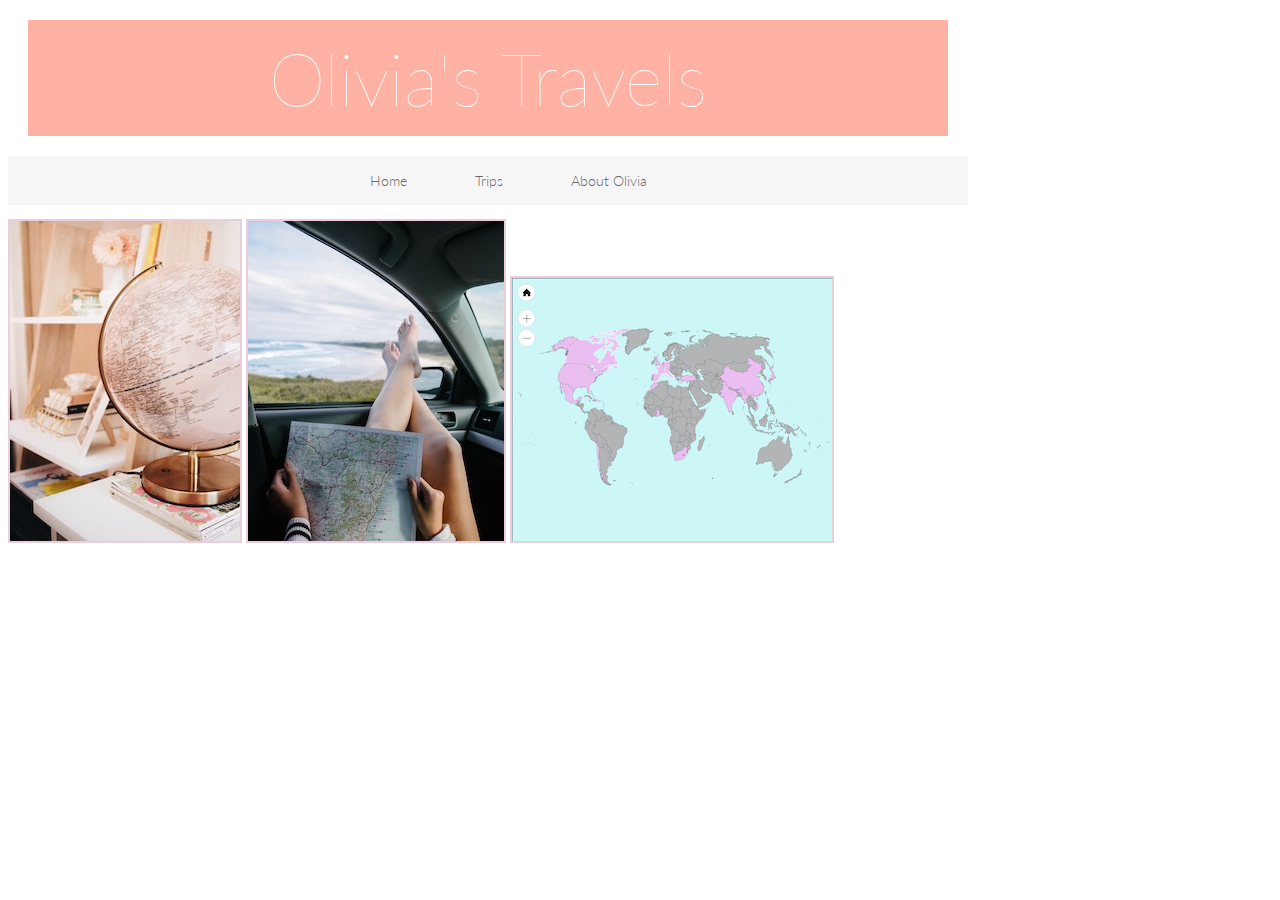
==== index.html @ 3209b541 "maps" ====
<!DOCTYPE html>
<html lang="en">
  <head>
    <meta charset="UTF-8"/>
    <title>Liv for the Trip</title>
    <link href="css/style.css" rel="stylesheet"/>
    <link href="https://fonts.googleapis.com/css?family=Lato:100,300|Raleway:300&display=swap" rel="stylesheet"/>
  </head>

  <body>
    <header>
      <h1>Olivia's Travels</h1>
      <nav>
        <ul>
          <li><a href="home.html">Home</a></li>
          <li><a href="trips.html">Trips</a></li>
          <li><a href="about.html">About Olivia</a></li>
        </ul>
      </nav>
    </header>

    <main>
      <section>
        <img src="img/globe.jpg" alt="Globe"/>
        <img src="img/map.jpg" alt="Map"/>
        <img src="img/mapchart.jpg" alt="WhereIvebeen"/>
      </section>

      <section>
      <!-- three images of traveling -->
      </section>
    </main>
  </body>
</html>
---- css/style.css ----
body {
  max-width: 960px;
}
h1 {
  text-align: center;
  color: white;
  font-size: 72px;
  font-family: 'Lato', sans-serif;
  font-weight: 100;
  background-color: rgba(255,99,71,0.5);
  width: auto;
  padding: 15px;
  margin: 20px;

}
/* Nav bar styling */
nav ul {
  list-style-type: none;
  background-color: rgb(220,220,220,.25);
  text-align: center;
  overflow: hidden;
  margin: 50px:s

}
nav li,a{
  display: inline-block;
  text-align: center;
  color:rgb(105,105,105);
  padding: 8px 16px;
  text-decoration: none;
  font-family: 'Lato', sans-serif;
  font-weight: 300;
}
nav a:hover {
  background-color: rgb(240,128,128, 0.3);
  color: rgb(118, 114, 116);
}
nav a:active {
  background-color: rgb(240,128,128, 1);
}
nav a:visited{
color:rgb(105,105,105);
}
a:hover{
  background-color: rgb(240,128,128, 0.3);
  color: rgb(118, 114, 116);
}
a:active{
background-color: rgb(240,128,128, 1);

}
a:visited{
 color: rgb(240,128,128, 1);
}
footer {
  background-color: rgba(250,99,71,0.1);
  color: #222;
  padding: 20px;
  text-align: center;
  margin-top: 2px;
}
h2 {
  font-size: 60px;
  text-align: center;
  font-family: 'Lato', sans-serif;
  font-weight: 100;
  color: #222;
  background-color: rgba(255,99,71,0.2);
}
h3 {
  font-family: 'Raleway', sans-serif;
  font-weight: 400;
  font-size: 20px;
  text-align: center;
}
p,li, ul, h4{
  font-family: 'Raleway', sans-serif;
  font-weight: 400;
  font-size: 14px;
  text-align: center;
}
strong{
  font-style: italic;
}
article{
  text-align: center;
  padding: 10px;
  margin: 20px;
}
li,ul{
  list-style-type: none;
  list-style-position: inherit;
  text-decoration: center;
}
img{
display: inline-flex;
  border-radius: 0;
  border: 2px solid #E9CEDC;

}
#displayed {
  grid-area:me;
  align-items: center;

}
#displayed1{
  grid-area: run;
  align-items: center;

}
#displayed2{
  height: 50%;
  width: 100%;
  align-items: center;
}
#displayed3{
  grid-area: tulips;
  align-items: center;
}

.grid{
display: grid;
grid-template-columns: auto;
grid-template-rows: 420px;
grid-template-areas:
"run me tulips";
grid-gap: 10px;
}
/*About*/
.about{
  text-align: center;
}
.about li{
  font-size: 20px;
}
/*Education*/
.UM {
  grid-area: UM;
  background-color: rgb(248, 244, 246);
  text-align: center;
}
.SAS{
  grid-area: SAS;
  text-align: center;
}
.HS {
  grid-area: HS;
  background-color: rgb(248, 244, 246);
}
.education{
display: grid;
grid-template-columns: auto;
grid-template-rows: auto;
grid-template-areas:
"UM SAS HS";
grid-gap: 20px;

}
/*Experience*/
.BJ {
  grid-area: BJ;
}
.dining{
  grid-area:dining;
  background-color: rgb(248, 244, 246);
}
.splash{
  grid-area: splash;
}
.blueh{
  grid-area: blueh;
  background-color: rgb(248, 244, 246);
  text-overflow: clip;

}
.ciee{
  grid-area:ciee;
}
.experience{
  display: grid;
  grid-template-columns: 185px 185px 190px 185px 185px;
  grid-template-rows: auto;
  grid-template-areas:
  "BJ dining splash blueh ciee";
  grid-gap: 10px;
  padding: 10px;
  overflow: hidden;
  white-space: normal;

}
/*Skills*/
.tech{
  grid-area: tech;
  background-color: rgb(248, 244, 246);

}
.lang{
  grid-area: lang;

}
.skills{
  display: grid;
  grid-template-columns: 1fr 1fr;
  grid-template-rows: auto;
  grid-template-areas:
  "tech lang";
  grid-gap: 20px;
}
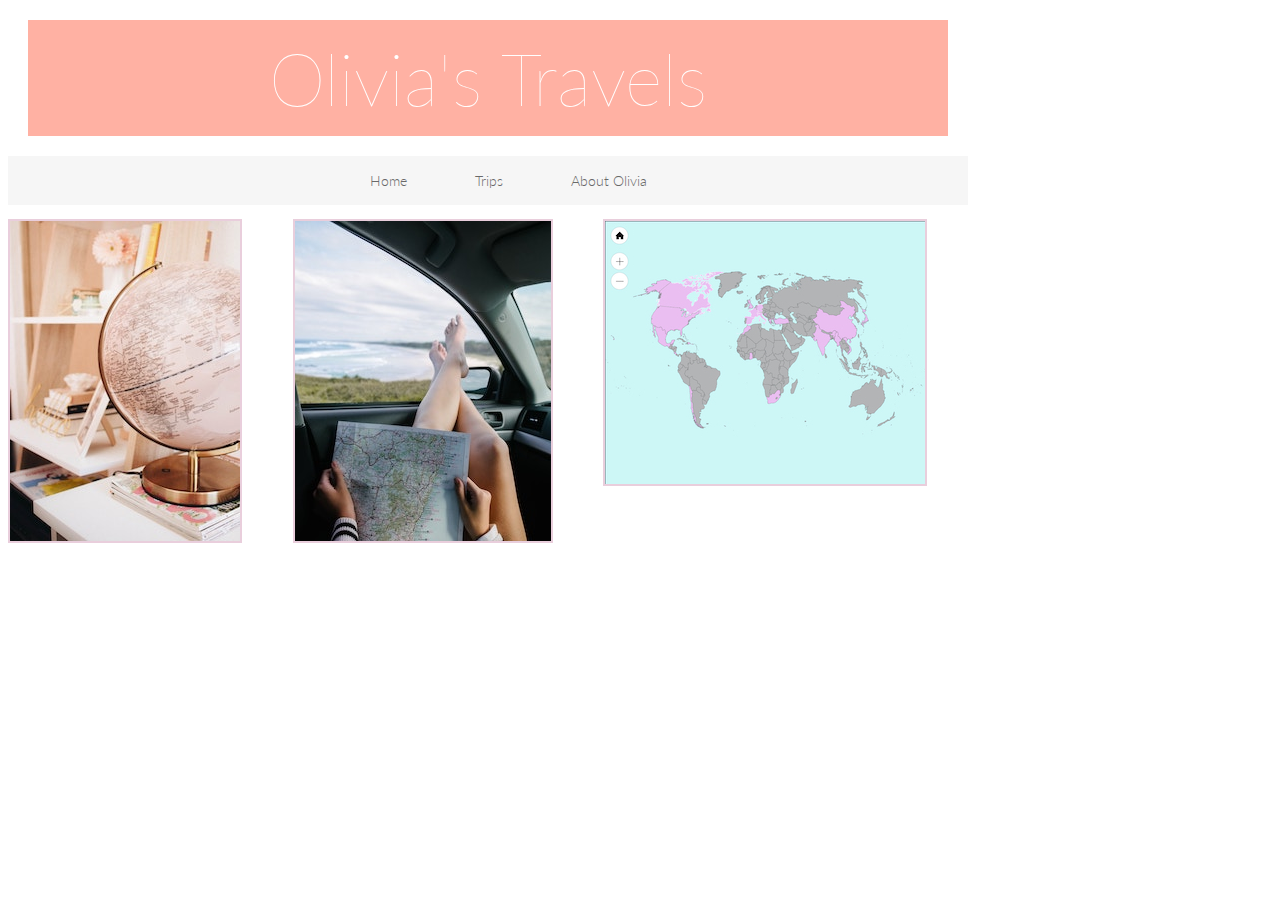
==== commit 1cc303cc: "m" ====
--- a/index.html
+++ b/index.html
@@ -20,15 +20,12 @@
     </header>
 
     <main>
-      <section>
+      <section class="gridw3pics">
         <img src="img/globe.jpg" alt="Globe"/>
         <img src="img/map.jpg" alt="Map"/>
         <img src="img/mapchart.jpg" alt="WhereIvebeen"/>
       </section>
 
-      <section>
-      <!-- three images of traveling -->
-      </section>
     </main>
   </body>
 </html>
--- a/css/style.css
+++ b/css/style.css
@@ -96,7 +96,15 @@
 display: inline-flex;
   border-radius: 0;
   border: 2px solid #E9CEDC;
-
+}
+
+.gridw3pics {
+  display: grid;
+  grid-template-columns: auto;
+  grid-template-rows: 420px;
+  grid-template-areas:
+  "Globe WhereIvebeen Map";
+  grid-gap: 10px;
 }
 #displayed {
   grid-area:me;
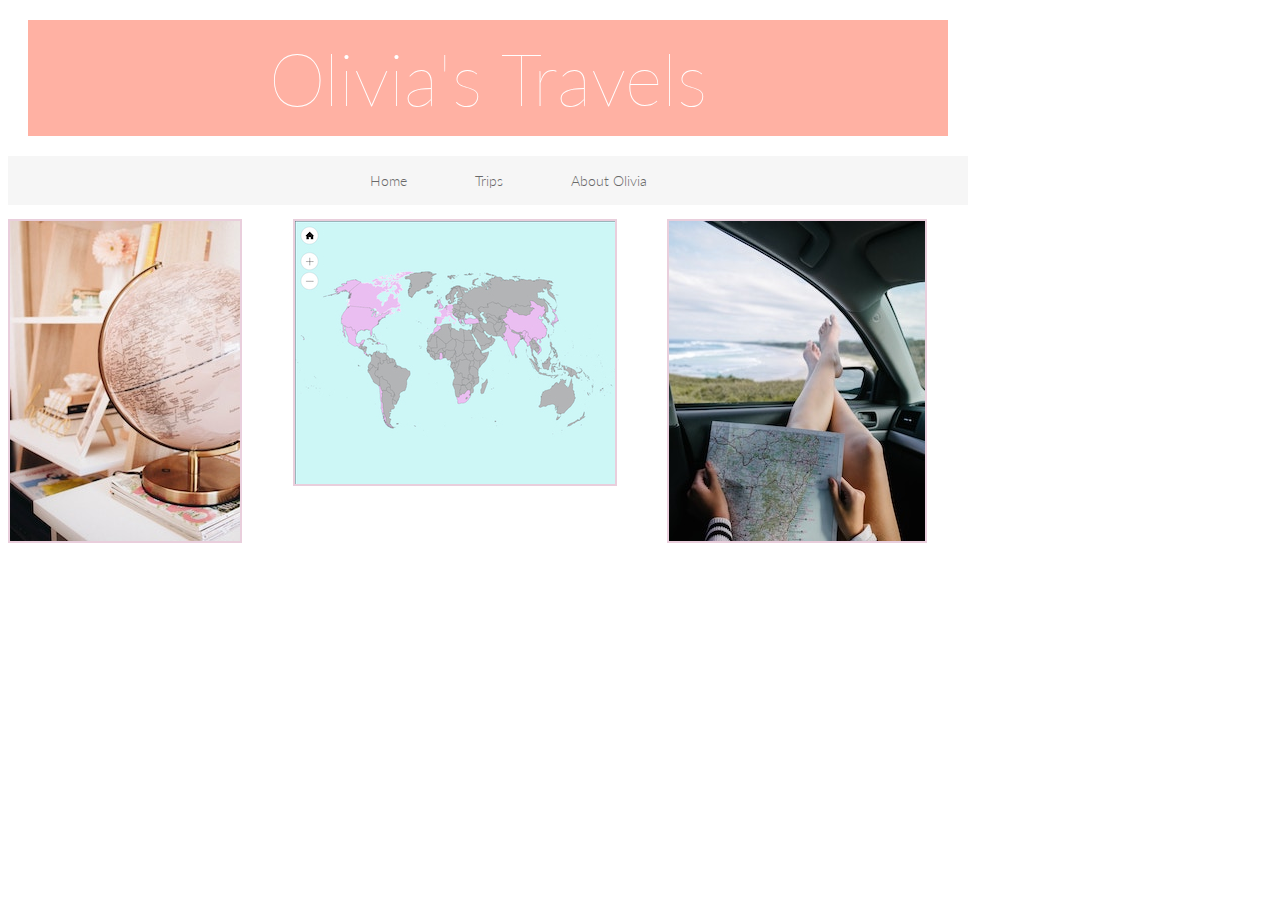
==== commit e383af28: "um" ====
--- a/index.html
+++ b/index.html
@@ -22,8 +22,8 @@
     <main>
       <section class="gridw3pics">
         <img src="img/globe.jpg" alt="Globe"/>
+        <img src="img/mapchart.jpg" alt="WhereIvebeen"/>
         <img src="img/map.jpg" alt="Map"/>
-        <img src="img/mapchart.jpg" alt="WhereIvebeen"/>
       </section>
 
     </main>
--- a/css/style.css
+++ b/css/style.css
@@ -106,6 +106,7 @@
   "Globe WhereIvebeen Map";
   grid-gap: 10px;
 }
+
 #displayed {
   grid-area:me;
   align-items: center;
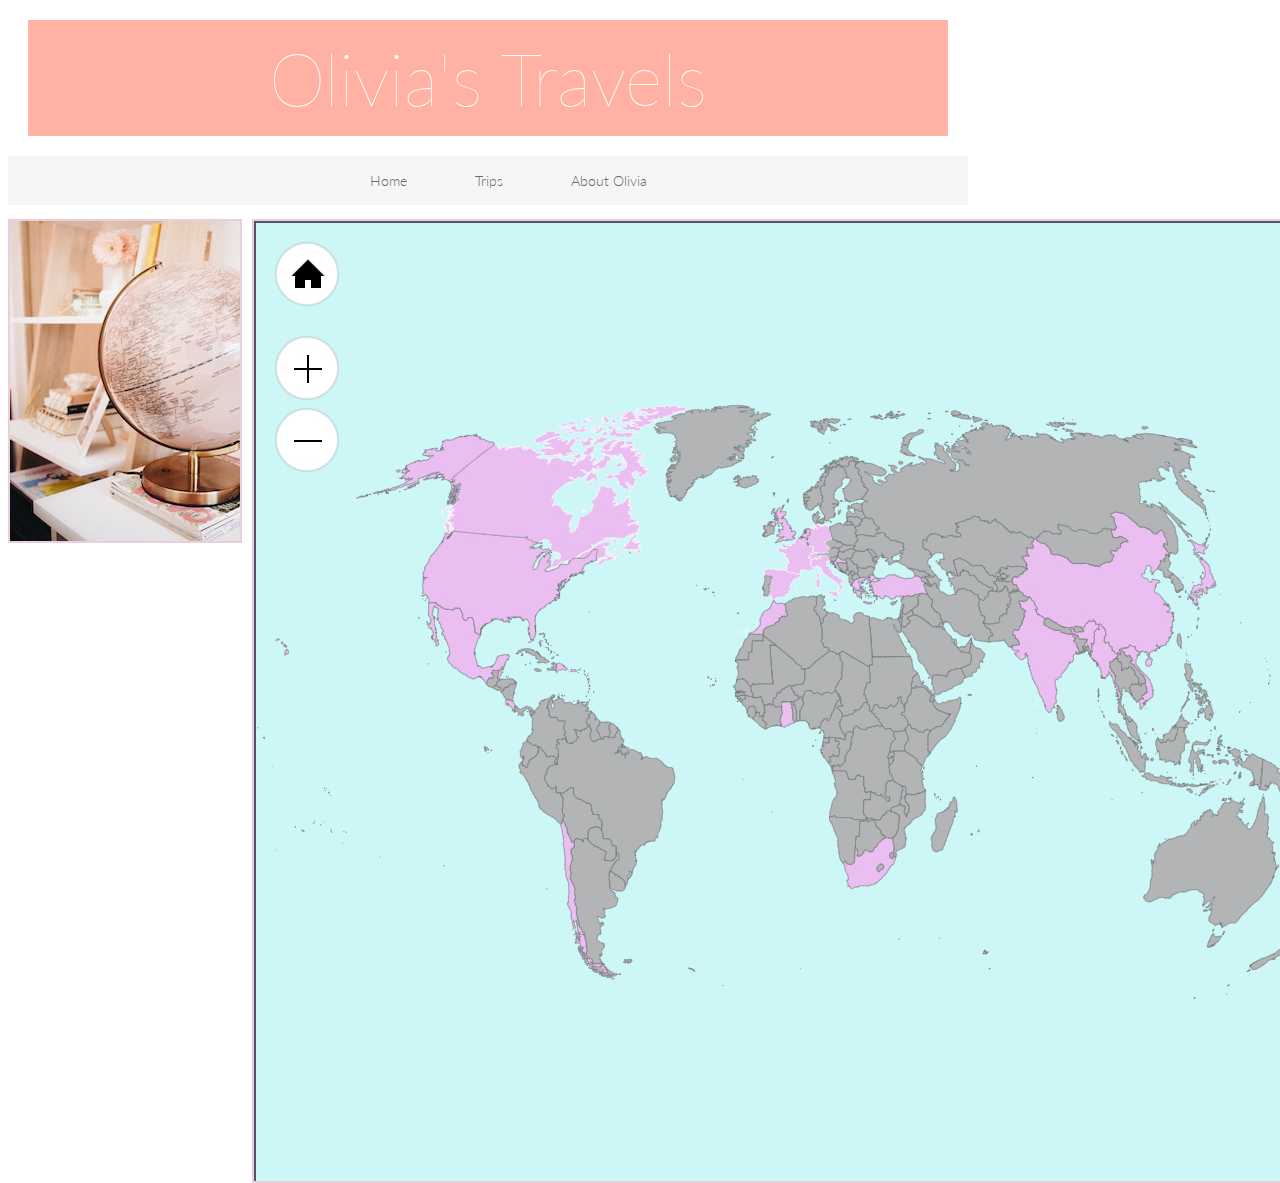
==== commit c3d43fe0: "crop" ====
--- a/index.html
+++ b/index.html
@@ -22,7 +22,7 @@
     <main>
       <section class="gridw3pics">
         <img src="img/globe.jpg" alt="Globe"/>
-        <img src="img/mapchart.jpg" alt="WhereIvebeen"/>
+        <img src="img/mapchartcopy.jpg" alt="WhereIvebeen"/>
         <img src="img/map.jpg" alt="Map"/>
       </section>
 
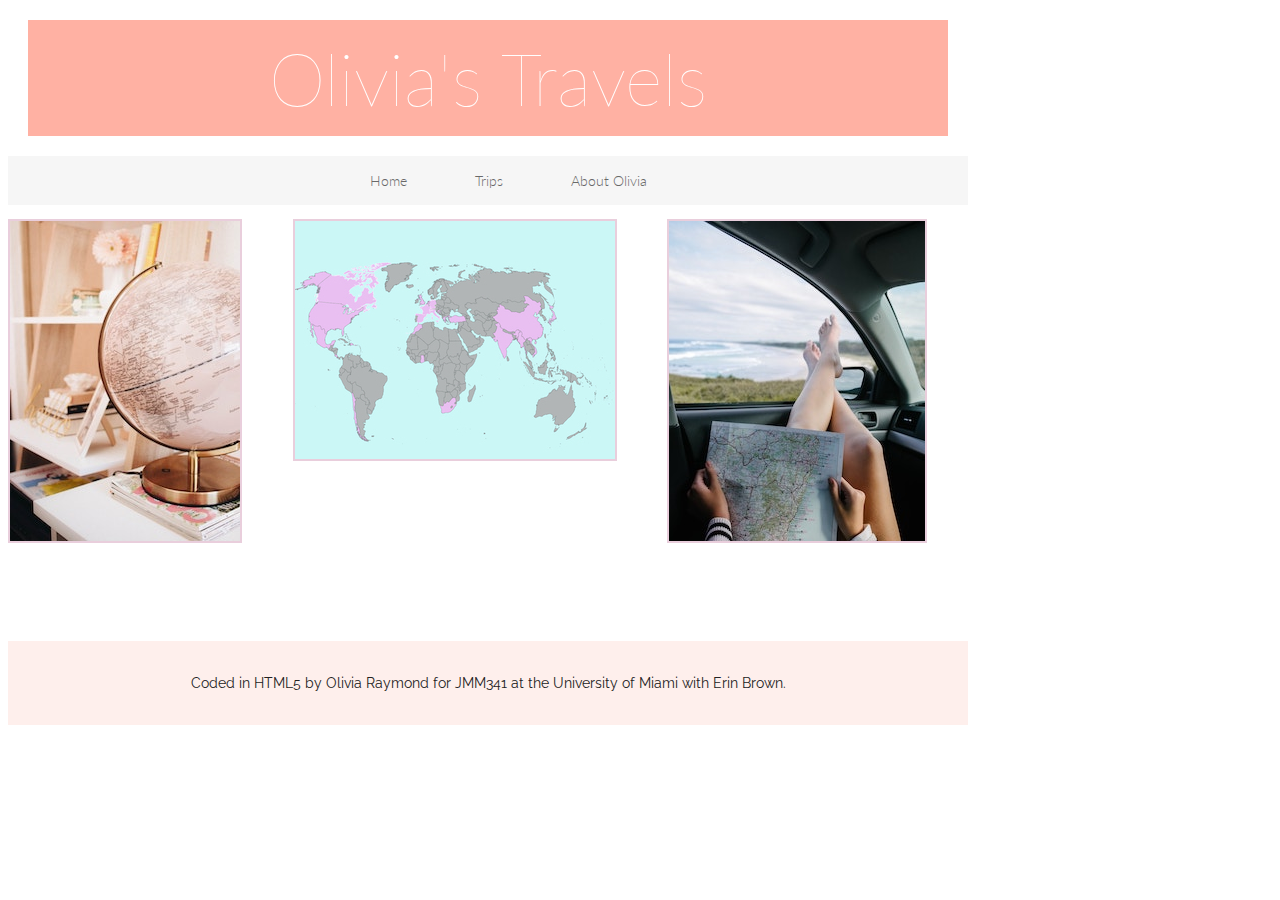
==== commit b6fd99bb: "k" ====
--- a/index.html
+++ b/index.html
@@ -12,7 +12,7 @@
       <h1>Olivia's Travels</h1>
       <nav>
         <ul>
-          <li><a href="home.html">Home</a></li>
+          <li><a href="index.html">Home</a></li>
           <li><a href="trips.html">Trips</a></li>
           <li><a href="about.html">About Olivia</a></li>
         </ul>
@@ -27,5 +27,10 @@
       </section>
 
     </main>
+
+    <footer>
+      <p>Coded in HTML5 by Olivia Raymond for JMM341 at the University of Miami with Erin Brown.<p>
+    </footer>
+
   </body>
 </html>
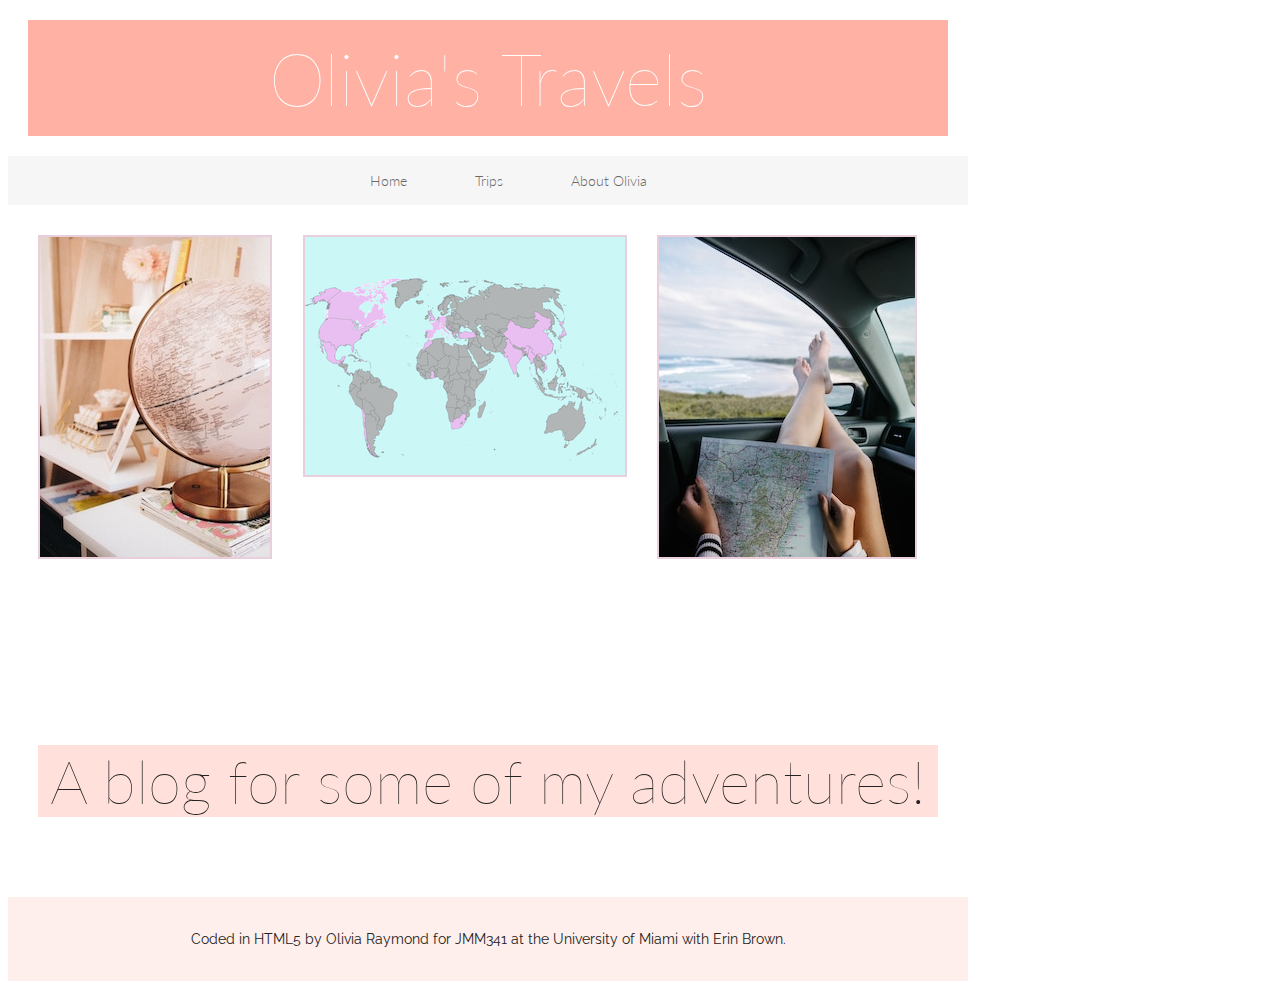
==== commit 62628a8f: "push" ====
--- a/index.html
+++ b/index.html
@@ -20,10 +20,17 @@
     </header>
 
     <main>
-      <section class="gridw3pics">
-        <img src="img/globe.jpg" alt="Globe"/>
-        <img src="img/mapchartcopy.jpg" alt="WhereIvebeen"/>
-        <img src="img/map.jpg" alt="Map"/>
+      <section>
+        <article class="gridw3pics">
+          <img src="img/globe.jpg" alt="Globe"/>
+          <img src="img/mapchartcopy.jpg" alt="WhereIvebeen"/>
+          <img src="img/map.jpg" alt="Map"/>
+        </article>
+
+        <article>
+          <h2>A blog for some of my adventures!</h2>
+        </article>
+
       </section>
 
     </main>
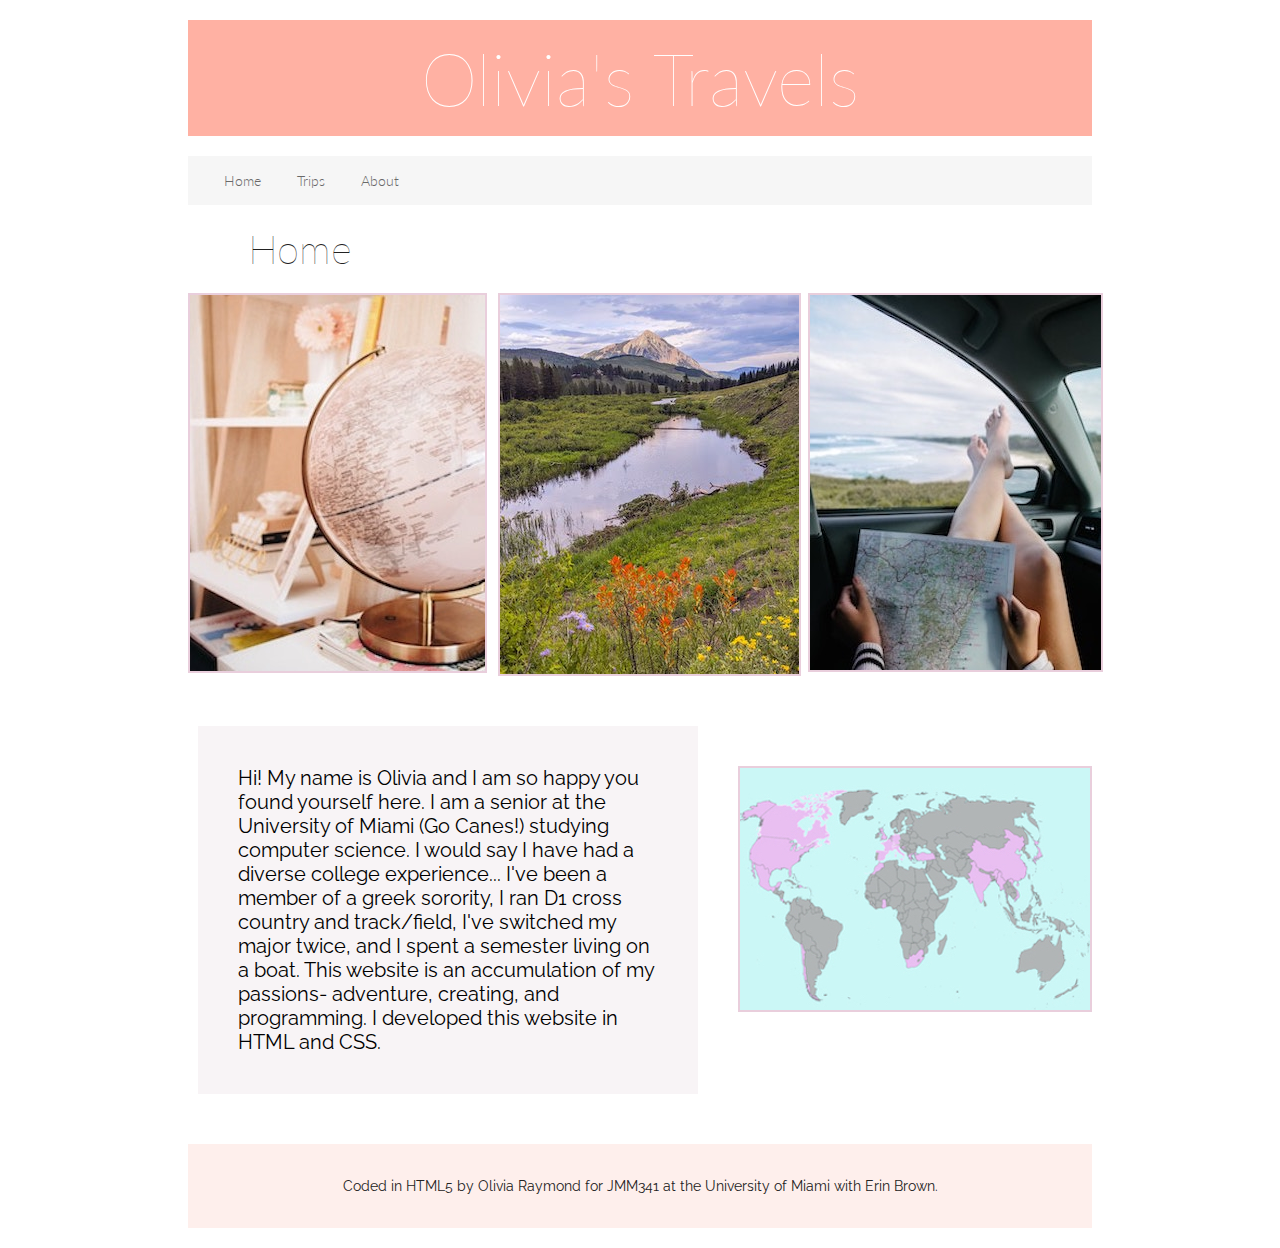
==== commit 4e5d551e: "all" ====
--- a/index.html
+++ b/index.html
@@ -5,6 +5,8 @@
     <title>Liv for the Trip</title>
     <link href="css/style.css" rel="stylesheet"/>
     <link href="https://fonts.googleapis.com/css?family=Lato:100,300|Raleway:300&display=swap" rel="stylesheet"/>
+
+
   </head>
 
   <body>
@@ -14,21 +16,26 @@
         <ul>
           <li><a href="index.html">Home</a></li>
           <li><a href="trips.html">Trips</a></li>
-          <li><a href="about.html">About Olivia</a></li>
+          <li><a href="resume.html">About</a></li>
         </ul>
+
       </nav>
     </header>
 
     <main>
       <section>
+        <h2>Home</h2>
         <article class="gridw3pics">
-          <img src="img/globe.jpg" alt="Globe"/>
-          <img src="img/mapchartcopy.jpg" alt="WhereIvebeen"/>
-          <img src="img/map.jpg" alt="Map"/>
+          <img id="Globe" src="img/globe.jpg" alt="Globe"/>
+          <img id="Map" src="img/map.jpg" alt="Map"/>
+          <img id="CB" src="img/cb.jpg" alt="cb"/>
         </article>
-
-        <article>
-          <h2>A blog for some of my adventures!</h2>
+        <article id ="secondgrid">
+          <aside>
+            <img id ="WhereIvebeen" src="img/mapchartcopy.jpg" alt="WhereIvebeen"/>
+            <!-- <p id="caption">Where I have been in the world!</p> -->
+          </aside>
+          <p id= "bio"> Hi! My name is Olivia and I am so happy you found yourself here. I am a senior at the University of Miami (Go Canes!) studying computer science. I would say I have had a diverse college experience... I've been a member of a greek sorority, I ran D1 cross country and track/field, I've switched my major twice, and I spent a semester living on a boat. This website is an accumulation of my passions- adventure, creating, and programming. I developed this website in HTML and CSS.</p>
         </article>
 
       </section>
@@ -39,5 +46,6 @@
       <p>Coded in HTML5 by Olivia Raymond for JMM341 at the University of Miami with Erin Brown.<p>
     </footer>
 
+
   </body>
 </html>
--- a/css/style.css
+++ b/css/style.css
@@ -1,5 +1,6 @@
-body {
-  max-width: 960px;
+html {
+  max-width:960px;
+  margin: auto;
 }
 h1 {
   text-align: center;
@@ -17,16 +18,17 @@
 nav ul {
   list-style-type: none;
   background-color: rgb(220,220,220,.25);
-  text-align: center;
+  text-align: left;
   overflow: hidden;
-  margin: 50px:s
+  margin: 20px;
+  padding-left: 20px;
 
 }
 nav li,a{
   display: inline-block;
   text-align: center;
   color:rgb(105,105,105);
-  padding: 8px 16px;
+  padding: 8px;
   text-decoration: none;
   font-family: 'Lato', sans-serif;
   font-weight: 300;
@@ -52,45 +54,66 @@
 a:visited{
  color: rgb(240,128,128, 1);
 }
+
 footer {
   background-color: rgba(250,99,71,0.1);
   color: #222;
-  padding: 20px;
-  text-align: center;
-  margin-top: 2px;
-}
+  padding-top: 20px;
+  padding-bottom: 20px;
+  text-align: center;
+  margin: 20px;
+
+}
+
 h2 {
+  font-size: 40px;
+  text-align: left;
+  padding-left: 70px;
+  font-family: 'Lato', sans-serif;
+  color: #222;
+  font-family: 'Lato', sans-serif;
+  font-weight: 100;
+  margin: 10px;
+  margin-bottom: 20px;
+}
+ #experience, #skills, #education {
   font-size: 60px;
   text-align: center;
   font-family: 'Lato', sans-serif;
   font-weight: 100;
   color: #222;
   background-color: rgba(255,99,71,0.2);
-}
+  margin: 20px;
+  padding-left: 0;
+}
+
 h3 {
   font-family: 'Raleway', sans-serif;
   font-weight: 400;
   font-size: 20px;
   text-align: center;
 }
+/* #SAS{
+  padding;
+} */
 p,li, ul, h4{
   font-family: 'Raleway', sans-serif;
   font-weight: 400;
   font-size: 14px;
-  text-align: center;
+  /* text-align: center; */
 }
 strong{
   font-style: italic;
 }
 article{
-  text-align: center;
+  /* text-align: */
   padding: 10px;
   margin: 20px;
 }
 li,ul{
   list-style-type: none;
   list-style-position: inherit;
-  text-decoration: center;
+  /* text-decoration: center; */
 }
 img{
 display: inline-flex;
@@ -98,14 +121,12 @@
   border: 2px solid #E9CEDC;
 }
 
-.gridw3pics {
-  display: grid;
-  grid-template-columns: auto;
-  grid-template-rows: 420px;
-  grid-template-areas:
-  "Globe WhereIvebeen Map";
-  grid-gap: 10px;
-}
+#caption {
+  font-family: 'Raleway', sans-serif;
+  font-weight: 400;
+  font-size: 9px;
+}
+
 
 #displayed {
   grid-area:me;
@@ -118,7 +139,7 @@
 
 }
 #displayed2{
-  height: 50%;
+  height: 40%;
   width: 100%;
   align-items: center;
 }
@@ -134,23 +155,19 @@
 grid-template-areas:
 "run me tulips";
 grid-gap: 10px;
-}
-/*About*/
-.about{
-  text-align: center;
-}
-.about li{
-  font-size: 20px;
-}
+padding-left: 20px;
+margin-top: 30px;
+}
+
 /*Education*/
 .UM {
   grid-area: UM;
   background-color: rgb(248, 244, 246);
-  text-align: center;
+  /* text-align: center; */
 }
 .SAS{
   grid-area: SAS;
-  text-align: center;
+  /* text-align: center; */
 }
 .HS {
   grid-area: HS;
@@ -163,8 +180,8 @@
 grid-template-areas:
 "UM SAS HS";
 grid-gap: 20px;
-
-}
+}
+
 /*Experience*/
 .BJ {
   grid-area: BJ;
@@ -180,7 +197,6 @@
   grid-area: blueh;
   background-color: rgb(248, 244, 246);
   text-overflow: clip;
-
 }
 .ciee{
   grid-area:ciee;
@@ -191,27 +207,265 @@
   grid-template-rows: auto;
   grid-template-areas:
   "BJ dining splash blueh ciee";
-  grid-gap: 10px;
+  /* grid-gap: 0px; */
   padding: 10px;
   overflow: hidden;
   white-space: normal;
-
-}
+}
+
 /*Skills*/
 .tech{
   grid-area: tech;
   background-color: rgb(248, 244, 246);
-
-}
-.lang{
+}
+.about{
+  grid-area: about;
+  background-color: rgb(248, 244, 246);
+}
+.lang {
   grid-area: lang;
-
 }
 .skills{
   display: grid;
-  grid-template-columns: 1fr 1fr;
+  grid-template-columns: 1fr 1fr 1fr;
   grid-template-rows: auto;
   grid-template-areas:
-  "tech lang";
+  "tech lang about";
   grid-gap: 20px;
 }
+
+.gridw3pics {
+  display: grid;
+  grid-template-columns: 300px 300px 300px;
+  grid-template-rows: auto;
+  width: 940px;
+  grid-row-gap: 40px;
+  grid-column-gap: 10px;
+  padding: 0px;
+}
+
+#Globe{
+  grid-column-start: 1;
+  grid-column-end: 2;
+  grid-row: 1;
+}
+#CB{
+  grid-column-start: 2;
+  grid-column-end: 3;
+  grid-row: 1;
+}
+
+#Map{
+  grid-column-start: 3;
+  grid-column-end: 4;
+  grid-row: 1;
+}
+#secondgrid{
+  display: grid;
+  grid-template-columns: 500px 200px;
+  grid-template-rows: auto;
+  grid-template-areas:
+  "bio WhereIvebeen";
+}
+#WhereIvebeen{
+  grid-area: WhereIvebeen;
+  margin: 40px;
+  margin-right: 10px;
+  margin-top: 60px;
+  }
+#bio{
+  grid-area: bio;
+  background-color: rgb(248, 244, 246);
+  padding: 40px;
+  font-size: 20px;
+}
+#gridoftrips{
+display: grid;
+/* grid-template-columns: 2, 1fr;
+grid-template-rows: 2, 1fr; */
+width: 960px;
+/* height: 100vh; */
+}
+
+/* .container {
+  display: -ms-grid;
+  display: grid;
+  -ms-grid-rows: (1fr)[2];
+      grid-template-rows: repeat(2, 1fr);
+  -ms-grid-columns: (1fr)[4];
+      grid-template-columns: repeat(4, 1fr);
+  width: 100vw;
+  height: 100vh;
+}
+
+@media screen and (max-width: 60em) {
+  .container {
+    -ms-grid-rows: (1fr)[4];
+        grid-template-rows: repeat(4, 1fr);
+  }
+}
+
+.grid-1 {
+  -ms-grid-column: 1;
+      grid-column-start: 1;
+  grid-column-end: 3;
+  -ms-grid-row: 1;
+      grid-row: 1;
+}
+
+@media screen and (max-width: 60em) {
+  .grid-1 {
+    -ms-grid-column: 1;
+        grid-column-start: 1;
+    grid-column-end: 5;
+    -ms-grid-row: 1;
+        grid-row: 1;
+  }
+}
+
+.grid-2 {
+  -ms-grid-column: 3;
+      grid-column-start: 3;
+  grid-column-end: 5;
+  -ms-grid-row: 1;
+      grid-row: 1;
+}
+
+@media screen and (max-width: 60em) {
+  .grid-2 {
+    -ms-grid-column: 1;
+        grid-column-start: 1;
+    grid-column-end: 5;
+    -ms-grid-row: 2;
+        grid-row: 2;
+  }
+}
+
+.grid-3 {
+  -ms-grid-column: 1;
+      grid-column-start: 1;
+  grid-column-end: 3;
+  -ms-grid-row: 2;
+      grid-row: 2;
+}
+
+@media screen and (max-width: 60em) {
+  .grid-3 {
+    -ms-grid-column: 1;
+        grid-column-start: 1;
+    grid-column-end: 5;
+    -ms-grid-row: 3;
+        grid-row: 3;
+  }
+}
+
+.grid-4 {
+  -ms-grid-column: 3;
+      grid-column-start: 3;
+  grid-column-end: 5;
+  -ms-grid-row: 2;
+      grid-row: 2;
+}
+
+@media screen and (max-width: 60em) {
+  .grid-4 {
+    -ms-grid-column: 1;
+        grid-column-start: 1;
+    grid-column-end: 5;
+    -ms-grid-row: 4;
+        grid-row: 4;
+  }
+}
+
+.callout {
+  margin: 0;
+} */
+
+#tripsas{
+  grid-column-start: 1;
+  grid-column-end: 2;
+  grid-row: 1;
+  background-color: rgb(248, 244, 246);
+  }
+
+#tripbahamas{
+  grid-column-start: 2;
+  grid-column-end: 3;
+  grid-row: 1;
+  background-color: rgb(248, 244, 246);
+  }
+
+#tripchile{
+  grid-column-start: 1;
+  grid-column-end: 2;
+  grid-row: 2;
+  background-color: rgb(248, 244, 246);
+}
+#tripbvi{
+  grid-column-start:2;
+  grid-column-end: 3;
+  grid-row:2;
+  background-color: rgb(248, 244, 246);
+}
+
+.grid-container {
+  display: grid;
+  width: 850px;
+  padding-left: 20px;
+}
+
+
+.item1 {
+  /* text-align: center;
+  padding: 20px;
+  font-size: 30px; */
+  grid-column: 1;
+  grid-row: 1;
+  padding: 0px;
+}
+
+.item2 {
+  text-align: center;
+  padding: 20px;
+  font-size: 30px;
+  grid-column: 2 / span 2;
+  grid-row: 1;
+  background-color: rgb(248, 244, 246);
+}
+.item3{
+  grid-column: 3;
+  grid-row: 2;
+  padding: 0px;
+}
+.item4{
+  grid-column: 1;
+  grid-row: 2;
+  background-color: rgb(248, 244, 246);
+  padding-left: 50px;
+  padding-right: 50px;
+}
+
+.item6 {
+  grid-column: 1;
+  grid-row: 3;
+  padding-top:0px;
+  padding-left: 70px;
+
+}
+.item5{
+  grid-column: 3;
+  grid-row: 3;
+  background-color: rgb(248, 244, 246);
+  padding-top: 50px;
+
+}
+/* .pic1 {
+  grid-area: pic1;
+}
+.listofplaces{
+  grid-area: listofplaces;
+  background-color: rgb(248, 244, 246);
+}
+.abouttrip{
+  grid-area: abouttrip;
+} */
